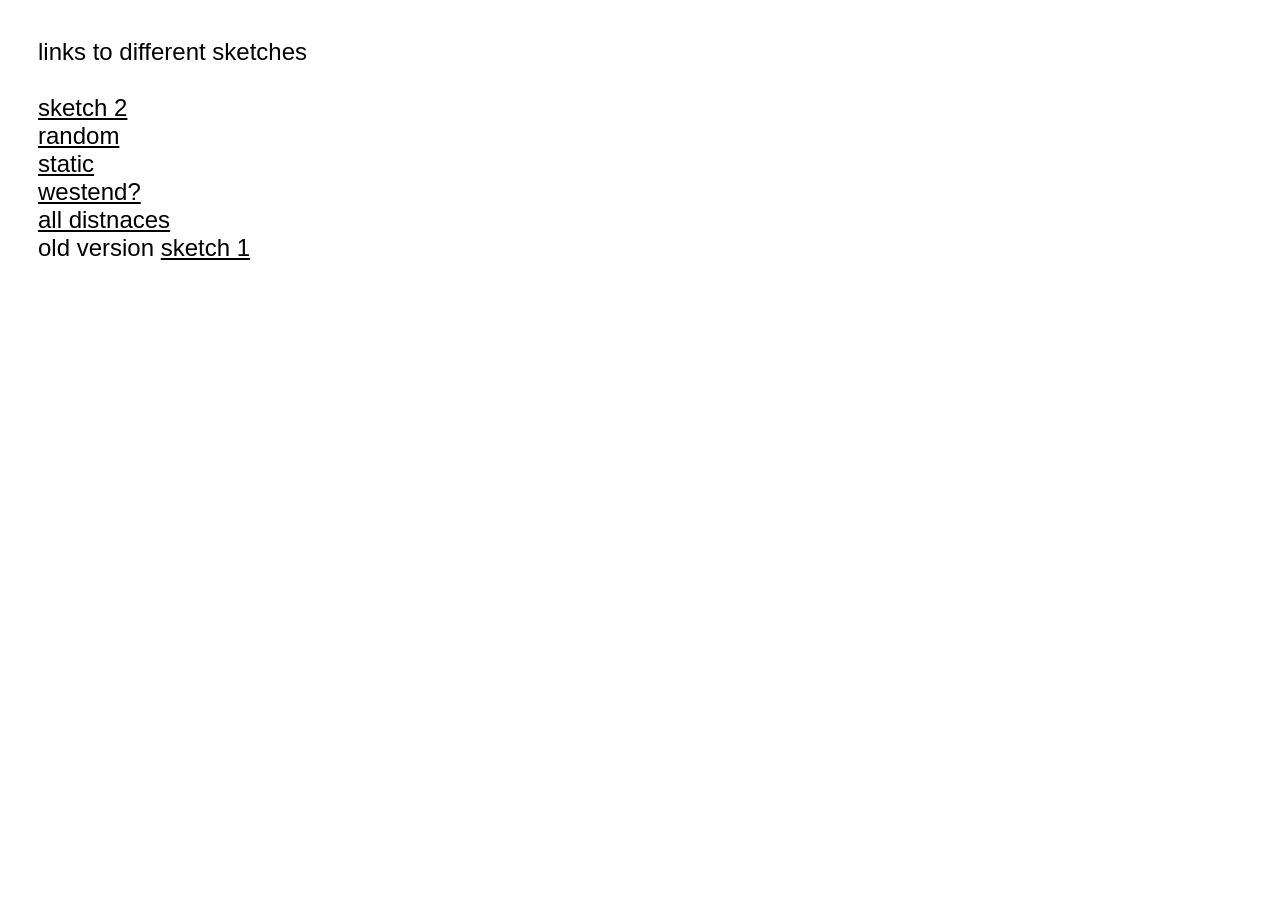
==== index.html @ c1cd9afc "front page" ====
<!DOCTYPE html>
<html>
<head>
    <meta charset="utf-8">
    <meta name="viewport" content="width=device-width, initial-scale=1, shrink-to-fit=no">
    <meta name='viewport' content='initial-scale=1,maximum-scale=1,user-scalable=no' />
    <script src="js/jquery.js"></script>
    <script src="js/d3.v5.min.js"></script>
<style>
	body{
		font-family:helvetica;
		color:#000000;
		font-size:24px;
		padding:30px;
	}
	a{
		color:#000000;
	}
</style>

</head>
<body>
   <div id="all">
       <div id="title">links to different sketches</div><br>
	  <a href="network_2/index.html" target="_blank">sketch 2</a><br>
	  <a href="network_2/index_random.html" target="_blank">random</a><br>
	  <a href="network_2/index_staticLayout.html" target="_blank">static</a><br>
	  <a href="network_2/index_westend.html" target="_blank">westend?</a><br>

	  <a href="network_2/index_distance.html" target="_blank">all distnaces</a>

	  <br>
	  old version
	  <a href="network/index.html" target="_blank">sketch 1</a>

</body>
</html>
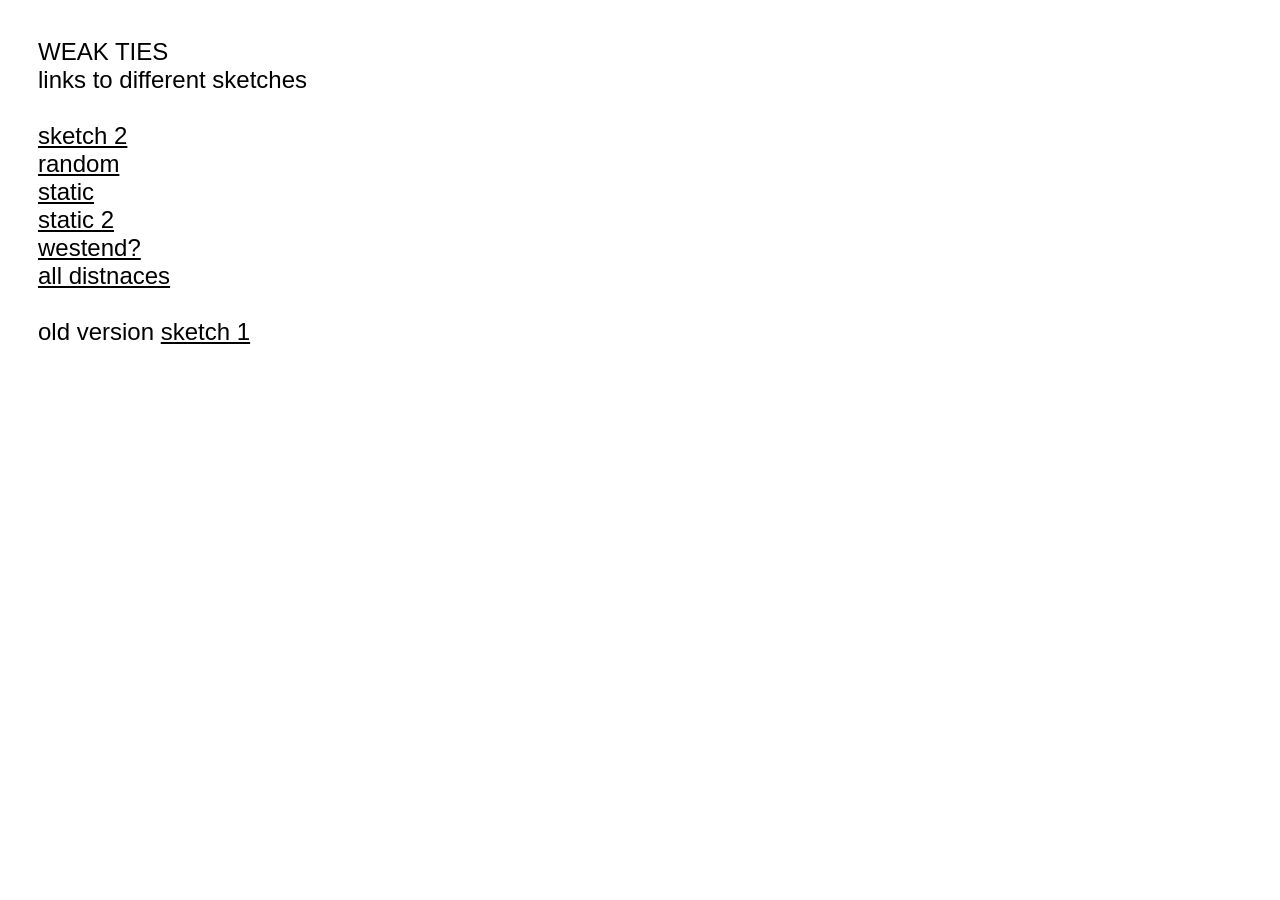
==== commit 00a6f40c: "front page" ====
--- a/index.html
+++ b/index.html
@@ -21,14 +21,16 @@
 </head>
 <body>
    <div id="all">
-       <div id="title">links to different sketches</div><br>
+       <div id="title">WEAK TIES <br>links to different sketches</div><br>
 	  <a href="network_2/index.html" target="_blank">sketch 2</a><br>
 	  <a href="network_2/index_random.html" target="_blank">random</a><br>
 	  <a href="network_2/index_staticLayout.html" target="_blank">static</a><br>
+	  <a href="network_2/index_staticLayout_2.html" target="_blank">static 2</a><br>
 	  <a href="network_2/index_westend.html" target="_blank">westend?</a><br>
 
 	  <a href="network_2/index_distance.html" target="_blank">all distnaces</a>
 
+	  <br>
 	  <br>
 	  old version
 	  <a href="network/index.html" target="_blank">sketch 1</a>
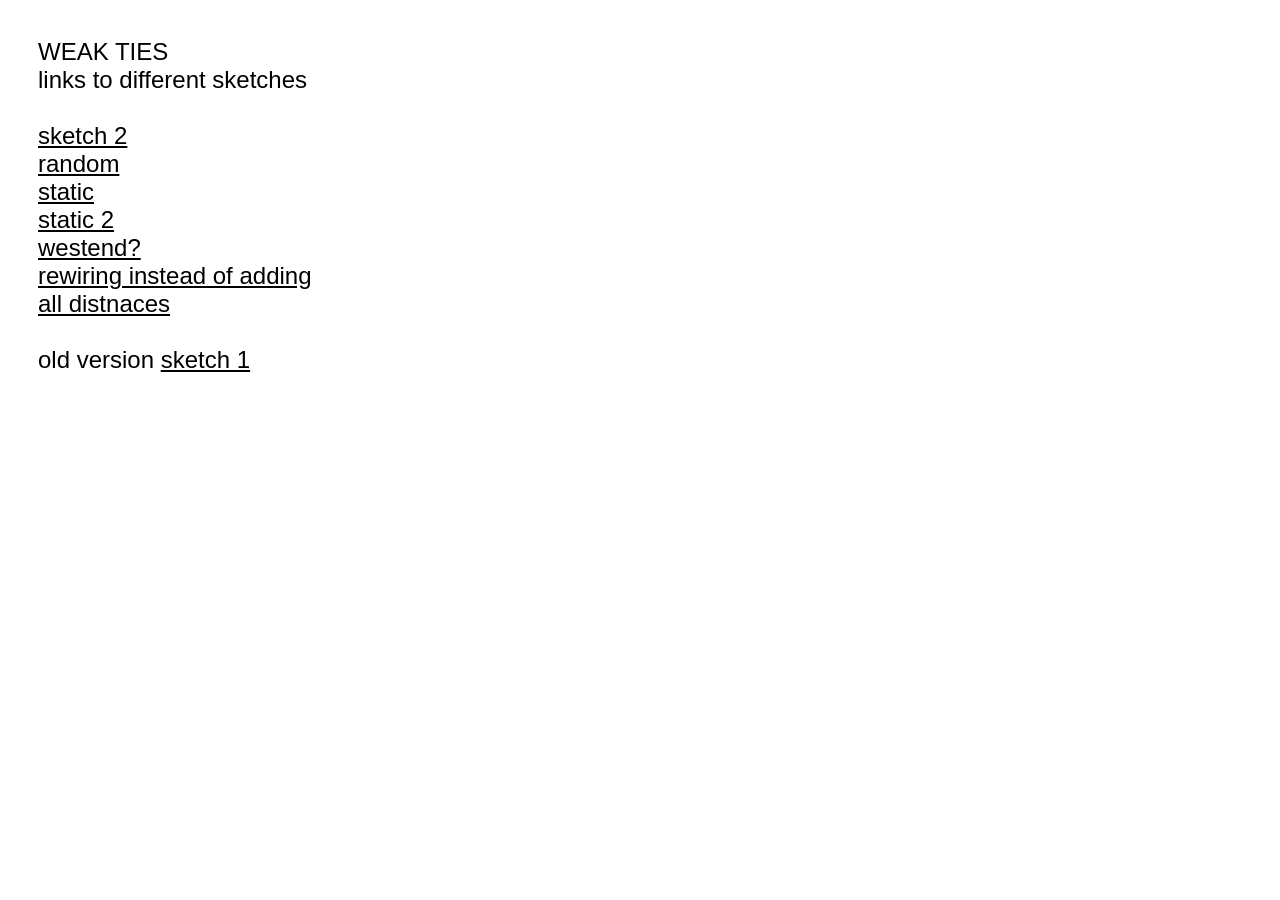
==== commit 4aa99cef: "rewire" ====
--- a/index.html
+++ b/index.html
@@ -28,6 +28,7 @@
 	  <a href="network_2/index_staticLayout_2.html" target="_blank">static 2</a><br>
 	  <a href="network_2/index_westend.html" target="_blank">westend?</a><br>
 
+	  <a href="network_2/index_distance_rewire.html" target="_blank">rewiring instead of adding</a><br>
 	  <a href="network_2/index_distance.html" target="_blank">all distnaces</a>
 
 	  <br>
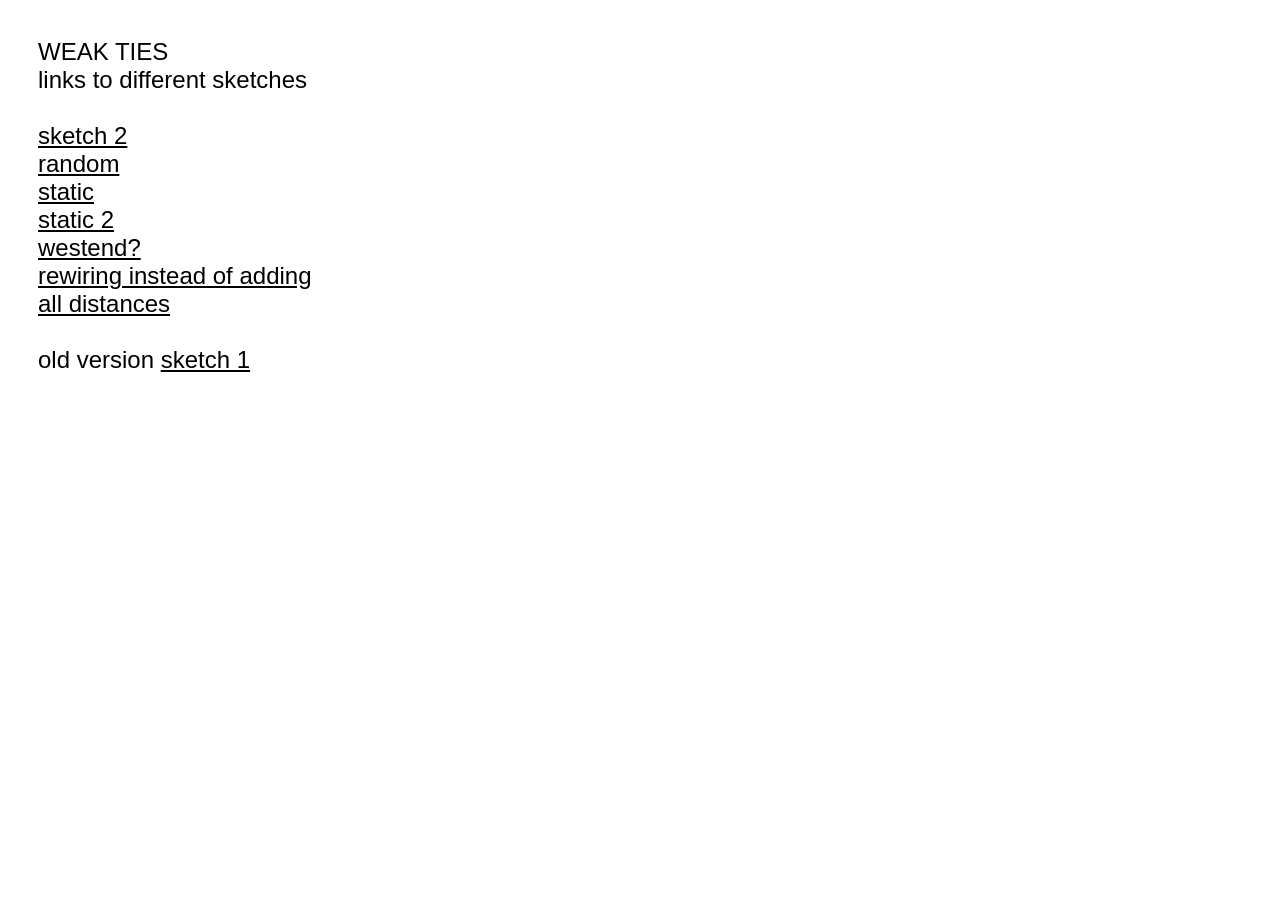
==== commit 55d487f3: "rewire" ====
--- a/index.html
+++ b/index.html
@@ -29,7 +29,7 @@
 	  <a href="network_2/index_westend.html" target="_blank">westend?</a><br>
 
 	  <a href="network_2/index_distance_rewire.html" target="_blank">rewiring instead of adding</a><br>
-	  <a href="network_2/index_distance.html" target="_blank">all distnaces</a>
+	  <a href="network_2/index_distance.html" target="_blank">all distances</a>
 
 	  <br>
 	  <br>
